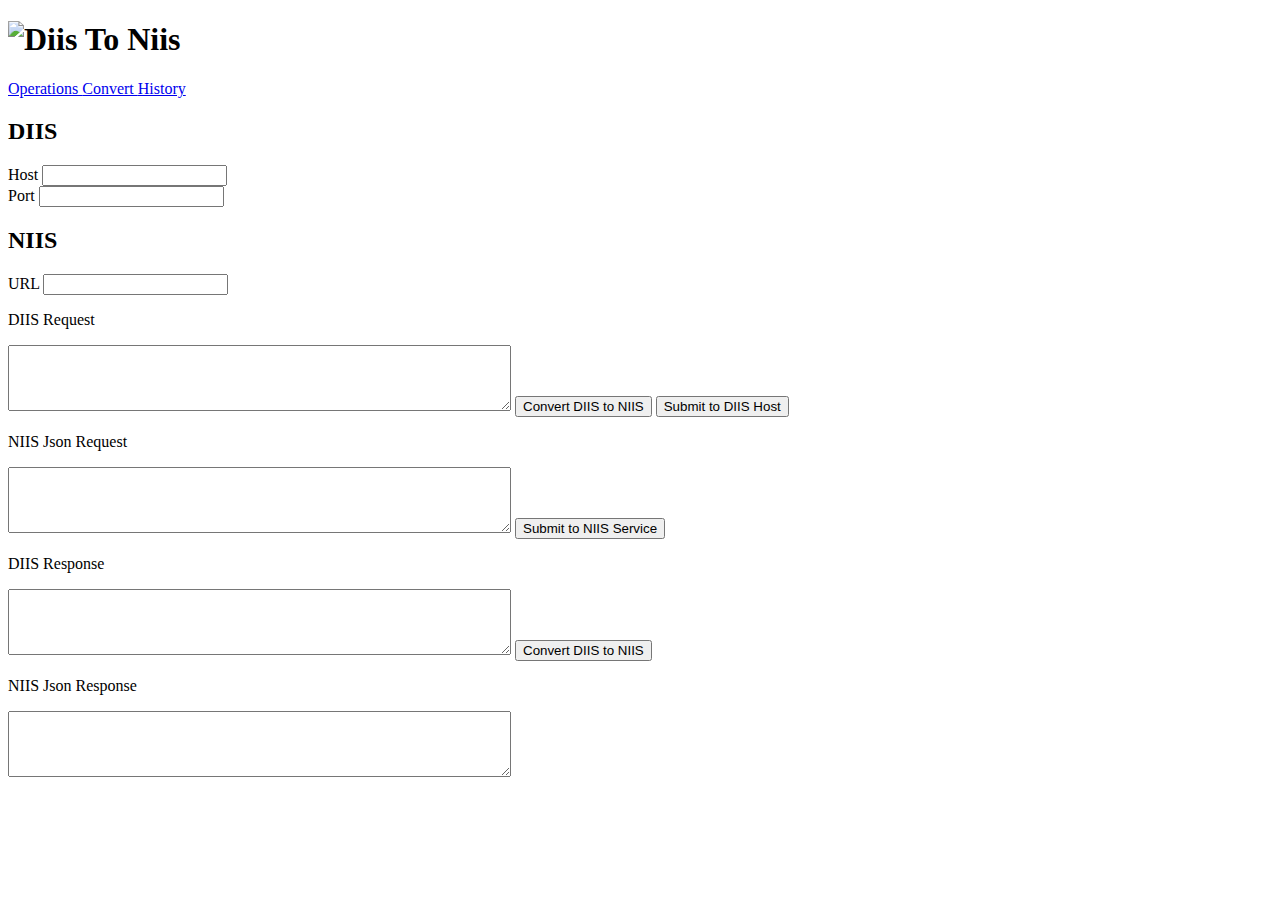
==== src/main/resources/templates/convert.html @ 6388b15d "-Updated Thymeleaf Functionality -Updated Convert html" ====
<!DOCTYPE html>
<html xmlns:th="http://www.thymeleaf.org">
<head>
	<meta charset="UTF-8">
	<meta name="viewport" content="width=device-width, initial-scale=1">
	<title>Diis To Niis</title>
	<link href="css/style.css" type="text/css" rel="stylesheet">
	<script src="https://ajax.googleapis.com/ajax/libs/jquery/3.5.1/jquery.min.js"></script>
	<script src="https://maxcdn.bootstrapcdn.com/bootstrap/3.4.1/js/bootstrap.min.js"></script>
	<script src="js/base.js"></script>
	<link rel="icon" href="images/32.png">
</head>
	<body>
		<div>
			<div class="header">
				<h1>
					<img src="images/logo2.png" alt="Diis To Niis" class="logo" draggable="false"/>
				</h1>
			</div>
			<nav class="nav">
				<div id="navList" class="nav__links">
					<a class="nav__link" href="operations" id="btnNav" onMouseOver="over(this)" onMouseOut="normal(this)">
						<i class="icon-operations icon-details"></i>
						Operations
					</a>
					<a class="nav__link nav__link--active" href="convert" id="btnNav1">
						<i class="icon-convert icon-details"></i>
						Convert
					</a>
					<a class="nav__link" href="history" id="btnNav2" onMouseOver="over(this)" onMouseOut="normal(this)">
						<i class="icon-history icon-details"></i>
						History
					</a>
				</div>
			</nav>
			<div class="sideInput outline">
				<h2>DIIS</h2>
				<div class="hold">
					<label for="host">Host</label>
					<input id="host" type="text" max="1000"/>
				</div>
				<div class="hold">
					<label for="port">Port</label>
					<input id="port" type="text" max="1000"/>
				</div>
				<h2>NIIS</h2>
				<div class="hold">
					<label for="url">URL</label>
					<input id="url" type="text" max="1000"/>
				</div>
			</div>
			<div class="screen">
				<div class="leftConvert">
					<form th:action="@{/convert}" method="post">
						<p class="pUpdate">DIIS Request</p>
						<!-- Diis Request -->
						<textarea class="textAreaStyle outline" name="diisRequest" cols="60" rows="4" th:field="${holdObject.diisRequest}"></textarea>
						<!-- Left -->
						<!-- Diis Request => Niis Json Request -->
						<!-- (name = diisToNiisRequest) => (value = convertRequest) -->
						<button class="customB" name="diisToNiisRequest" value="convertRequest" onMouseOver="overs(this,this.id)" onMouseOut="normals(this,this.id)" id="b1">
							<i class="buttonStyle icon-details" id="icon1"></i>
							<span>
								Convert DIIS to NIIS
							</span>
						</button>
						<!-- Top -->
						<!-- Diis Request => Diis Response -->
						<!-- (name = diisToDiis) => (value = submitToDiisHost) -->
						<button class="middleButton mb1" name="diisToDiis" value="submitToDiisHost" onMouseOver="overs(this,this.id)" onMouseOut="normals(this,this.id)" id="b2">
							<i class="middleButtonStyle icon-details" id="icon2"></i>
							<span>
								Submit to DIIS Host
							</span>
						</button>
					</form>
					<form th:action="@{/convert}" method="post">
						<p class="pUpdate">NIIS Json Request</p>
						<!-- Niis Request -->
						<textarea class="textAreaStyle outline" name="niisJsonRequest" cols="60" rows="4" th:field="${holdObject.niisRequest}"></textarea>
						<!-- th:field="${niisRequest.account}" -->
						<!-- Bottom -->
						<!-- Niis Json Request => Niis Json Response -->
						<!-- (name = niisToNiis) => (value = submitToNiisService) -->
						<button class="middleButton mb2" name="niisToNiis" value="submitToNiisService" onMouseOver="overs(this,this.id)" onMouseOut="normals(this,this.id)" id="b3">
							<i class="middleButtonStyle icon-details" id="icon3"></i>
							<span>
								Submit to NIIS Service
							</span>
						</button>
					</form>
				</div>
				<div class="rightConvert">
					<form th:action="@{/convert}" method="post">
						<p class="pUpdate">DIIS Response</p>
						<!-- Diis Response -->
						<textarea class="textAreaStyle outline" name="diisResponse" cols="60" rows="4" th:field="${holdObject.diisResponse}"></textarea>
						<!-- Right -->
						<!-- Diis Response => Niis Json Response -->
						<!-- (name = diisToNiisResponse) => (value = convertResponse) -->
						<button class="customB" name="diisToNiisResponse" value="convertResponse"  onMouseOver="overs(this,this.id)" onMouseOut="normals(this,this.id)" id="b4">
							<i class="buttonStyle icon-details" id="icon4"></i>
							<span>
								Convert DIIS to NIIS
							</span>
						</button>
					</form>
					<p class="pUpdate">NIIS Json Response</p>
					<!-- Niis Response -->
					<textarea class="textAreaStyle outline" name="niisJsonResponse" cols="60" rows="4" th:field="${holdObject.niisResponse}"></textarea>
				</div>
			</div>
		</div>
	</body>
</html>
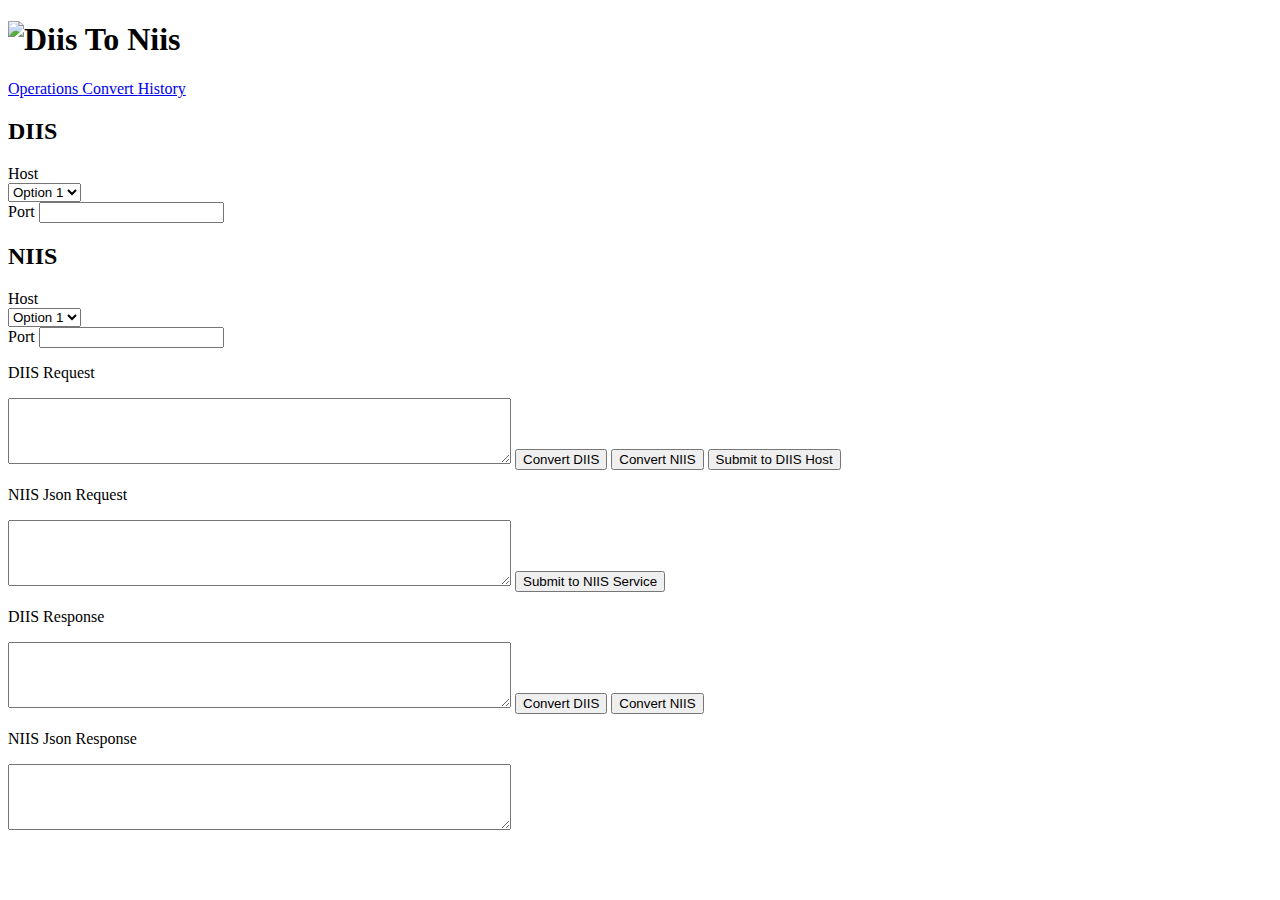
==== commit 639a2f08: "Added buttons to convert from niis to diis Connected the buttons to spring Changed the host inputs t" ====
--- a/src/main/resources/templates/convert.html
+++ b/src/main/resources/templates/convert.html
@@ -35,34 +35,55 @@
 			</nav>
 			<div class="sideInput outline">
 				<h2>DIIS</h2>
-				<div class="hold">
-					<label for="host">Host</label>
-					<input id="host" type="text" max="1000"/>
-				</div>
-				<div class="hold">
-					<label for="port">Port</label>
-					<input id="port" type="text" max="1000"/>
-				</div>
-				<h2>NIIS</h2>
-				<div class="hold">
-					<label for="url">URL</label>
-					<input id="url" type="text" max="1000"/>
-				</div>
-			</div>
-			<div class="screen">
-				<div class="leftConvert">
-					<form th:action="@{/convert}" method="post">
-						<p class="pUpdate">DIIS Request</p>
-						<!-- Diis Request -->
+				<label class="selectLabel">Host</label>
+				<div>
+					<select name="host" id="host" class="select">
+						<option value="1">Option 1</option>
+						<option value="2">Option 2</option>
+						<option value="3">Option 3</option>
+						<option value="4">Option 4</option>
+					</select>
+            	</div>
+            <div class="hold">
+                <label class="moveLabel" for="port">Port</label>
+                <input id="port" type="text" max="1000"/>
+            </div>
+            <h2>NIIS</h2>
+				<label class="selectLabel">Host</label>
+            <div>
+				<select name="niisHost" id="niisHost" class="select">
+					<option value="1">Option 1</option>
+					<option value="2">Option 2</option>
+					<option value="3">Option 3</option>
+					<option value="4">Option 4</option>
+				</select>
+            </div>
+            <div class="hold">
+                <label class="moveLabel" for="niisPort">Port</label>
+                <input id="niisPort" type="text" max="1000"/>
+            </div>
+        </div>
+        <div class="screen">
+            <form th:action="@{/convert}" method="post">
+            <div class="leftConvert">
+                <!--	<form th:action="@{/convert}" method="post">   -->
+                            <p class="pUpdate">DIIS Request</p>
+                            <!-- Diis Request -->
 						<textarea class="textAreaStyle outline" name="diisRequest" cols="60" rows="4" th:field="${holdObject.diisRequest}"></textarea>
 						<!-- Left -->
 						<!-- Diis Request => Niis Json Request -->
 						<!-- (name = diisToNiisRequest) => (value = convertRequest) -->
-						<button class="customB" name="diisToNiisRequest" value="convertRequest" onMouseOver="overs(this,this.id)" onMouseOut="normals(this,this.id)" id="b1">
+						<button class="customM customML" name="diisToNiisRequest" value="convertRequest" onMouseOver="overs(this,this.id)" onMouseOut="normals(this,this.id)" id="b1">
 							<i class="buttonStyle icon-details" id="icon1"></i>
 							<span>
-								Convert DIIS to NIIS
+								Convert DIIS
 							</span>
+						</button>
+						<button class="customM customMR" name="niisToDiisRequest" value="convertNiisRequest"  onMouseOver="overs(this,this.id)" onMouseOut="normals(this,this.id)" id="b5">
+							<i class="buttonStyleUp icon-details" id="icon5"></i>
+							<span>
+									Convert NIIS
+								</span>
 						</button>
 						<!-- Top -->
 						<!-- Diis Request => Diis Response -->
@@ -73,11 +94,11 @@
 								Submit to DIIS Host
 							</span>
 						</button>
-					</form>
-					<form th:action="@{/convert}" method="post">
-						<p class="pUpdate">NIIS Json Request</p>
-						<!-- Niis Request -->
-						<textarea class="textAreaStyle outline" name="niisJsonRequest" cols="60" rows="4" th:field="${holdObject.niisRequest}"></textarea>
+						<!-- </form>
+                        <form th:action="@{/convert}" method="post">  -->
+                            <p class="pUpdate niisJsonR">NIIS Json Request</p>
+                            <!-- Niis Request -->
+						<textarea class="niisJsonR textAreaStyle outline" name="niisJsonRequest" cols="60" rows="4" th:field="${holdObject.niisRequest}"></textarea>
 						<!-- th:field="${niisRequest.account}" -->
 						<!-- Bottom -->
 						<!-- Niis Json Request => Niis Json Response -->
@@ -88,27 +109,34 @@
 								Submit to NIIS Service
 							</span>
 						</button>
-					</form>
-				</div>
-				<div class="rightConvert">
-					<form th:action="@{/convert}" method="post">
+						<!-- 	</form>   -->
+                        </div>
+                        <div class="rightConvert">
+                            <!--<form th:action="@{/convert}" method="post"> -->
 						<p class="pUpdate">DIIS Response</p>
 						<!-- Diis Response -->
 						<textarea class="textAreaStyle outline" name="diisResponse" cols="60" rows="4" th:field="${holdObject.diisResponse}"></textarea>
 						<!-- Right -->
 						<!-- Diis Response => Niis Json Response -->
 						<!-- (name = diisToNiisResponse) => (value = convertResponse) -->
-						<button class="customB" name="diisToNiisResponse" value="convertResponse"  onMouseOver="overs(this,this.id)" onMouseOut="normals(this,this.id)" id="b4">
+						<button class="customM customML" name="diisToNiisResponse" value="convertResponse"  onMouseOver="overs(this,this.id)" onMouseOut="normals(this,this.id)" id="b4">
 							<i class="buttonStyle icon-details" id="icon4"></i>
 							<span>
-								Convert DIIS to NIIS
+								Convert DIIS
 							</span>
 						</button>
-					</form>
-					<p class="pUpdate">NIIS Json Response</p>
+							<button class="customM customMR" name="niisToDiisResponse" value="convertNiisResponse"  onMouseOver="overs(this,this.id)" onMouseOut="normals(this,this.id)" id="b6">
+								<i class="buttonStyleUp icon-details" id="icon6"></i>
+								<span>
+								Convert NIIS
+							</span>
+							</button>
+					<!-- </form> -->
+					<p class="pUpdate niisJsonR">NIIS Json Response</p>
 					<!-- Niis Response -->
-					<textarea class="textAreaStyle outline" name="niisJsonResponse" cols="60" rows="4" th:field="${holdObject.niisResponse}"></textarea>
+					<textarea class="textAreaStyle outline niisJsonR" name="niisJsonResponse" cols="60" rows="4" th:field="${holdObject.niisResponse}"></textarea>
 				</div>
+				</form>
 			</div>
 		</div>
 	</body>
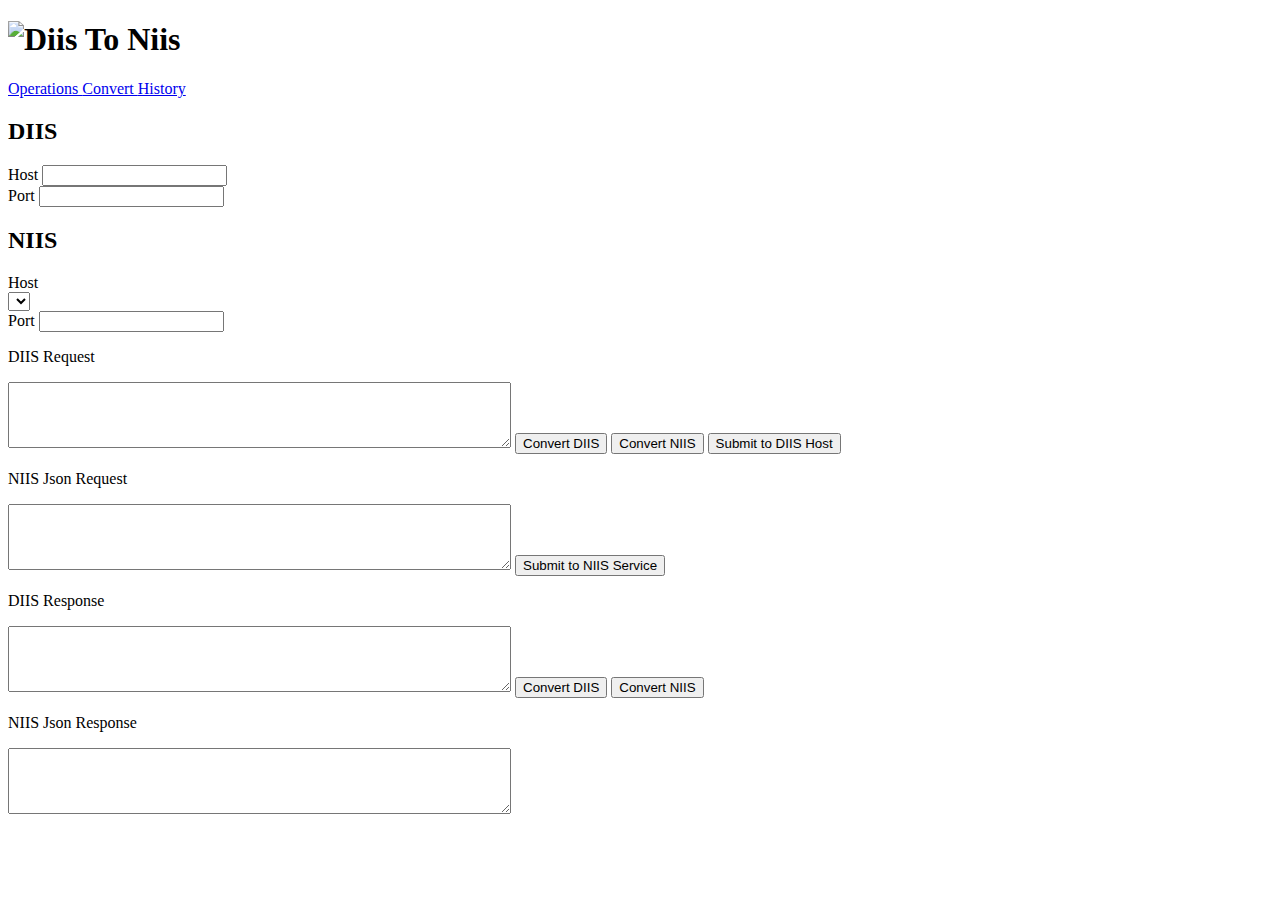
==== commit 15858cfb: "Connected front end elements (host, port) to the backend" ====
--- a/src/main/resources/templates/convert.html
+++ b/src/main/resources/templates/convert.html
@@ -11,133 +11,130 @@
 	<link rel="icon" href="images/32.png">
 </head>
 	<body>
-		<div>
-			<div class="header">
-				<h1>
-					<img src="images/logo2.png" alt="Diis To Niis" class="logo" draggable="false"/>
-				</h1>
+		<form th:action="@{/convert}" method="post" name="niis2diis">
+			<div>
+				<div class="header">
+					<h1>
+						<img src="images/logo2.png" alt="Diis To Niis" class="logo" draggable="false"/>
+					</h1>
+				</div>
+				<nav class="nav">
+					<div id="navList" class="nav__links">
+						<a class="nav__link" href="operations" id="btnNav" onMouseOver="over(this)" onMouseOut="normal(this)">
+							<i class="icon-operations icon-details"></i>
+							Operations
+						</a>
+						<a class="nav__link nav__link--active" href="convert" id="btnNav1">
+							<i class="icon-convert icon-details"></i>
+							Convert
+						</a>
+						<a class="nav__link" href="history" id="btnNav2" onMouseOver="over(this)" onMouseOut="normal(this)">
+							<i class="icon-history icon-details"></i>
+							History
+						</a>
+					</div>
+				</nav>
+				<div class="sideInput outline">
+					<h2>DIIS</h2>
+					<div class="hold">
+						<label class="moveLabel active" for="diisHost">Host</label>
+						<input id="diisHost" type="text" max="1000" th:field="${holdObject.diisHost}"/>
+					</div>
+					<div class="hold">
+						<label class="moveLabel active" for="port">Port</label>
+						<input id="port" type="text" max="1000" th:field="${holdObject.diisPort}"/>
+					</div>
+					<h2>NIIS</h2>
+						<label class="selectLabel">Host</label>
+					<div>
+					<select name="niisHost" id="niisHost" class="select" th:field="*{holdObject.niisHost}">
+					  <option th:each="i : ${holdObject.niisHosts}"
+						 th:value="${i}"
+						 th:text="${i}"
+					  th:selected="${i==holdObject.niisHost}">
+					  </option>
+					</select>
+				</div>
+				<div class="hold">
+					<label class="moveLabel active" for="niisPort">Port</label>
+					<input id="niisPort" type="text" max="1000" th:field="${holdObject.niisPort}"/>
+				</div>
 			</div>
-			<nav class="nav">
-				<div id="navList" class="nav__links">
-					<a class="nav__link" href="operations" id="btnNav" onMouseOver="over(this)" onMouseOut="normal(this)">
-						<i class="icon-operations icon-details"></i>
-						Operations
-					</a>
-					<a class="nav__link nav__link--active" href="convert" id="btnNav1">
-						<i class="icon-convert icon-details"></i>
-						Convert
-					</a>
-					<a class="nav__link" href="history" id="btnNav2" onMouseOver="over(this)" onMouseOut="normal(this)">
-						<i class="icon-history icon-details"></i>
-						History
-					</a>
-				</div>
-			</nav>
-			<div class="sideInput outline">
-				<h2>DIIS</h2>
-				<label class="selectLabel">Host</label>
-				<div>
-					<select name="host" id="host" class="select">
-						<option value="1">Option 1</option>
-						<option value="2">Option 2</option>
-						<option value="3">Option 3</option>
-						<option value="4">Option 4</option>
-					</select>
-            	</div>
-            <div class="hold">
-                <label class="moveLabel" for="port">Port</label>
-                <input id="port" type="text" max="1000"/>
-            </div>
-            <h2>NIIS</h2>
-				<label class="selectLabel">Host</label>
-            <div>
-				<select name="niisHost" id="niisHost" class="select">
-					<option value="1">Option 1</option>
-					<option value="2">Option 2</option>
-					<option value="3">Option 3</option>
-					<option value="4">Option 4</option>
-				</select>
-            </div>
-            <div class="hold">
-                <label class="moveLabel" for="niisPort">Port</label>
-                <input id="niisPort" type="text" max="1000"/>
-            </div>
-        </div>
-        <div class="screen">
-            <form th:action="@{/convert}" method="post">
-            <div class="leftConvert">
-                <!--	<form th:action="@{/convert}" method="post">   -->
-                            <p class="pUpdate">DIIS Request</p>
-                            <!-- Diis Request -->
-						<textarea class="textAreaStyle outline" name="diisRequest" cols="60" rows="4" th:field="${holdObject.diisRequest}"></textarea>
-						<!-- Left -->
-						<!-- Diis Request => Niis Json Request -->
-						<!-- (name = diisToNiisRequest) => (value = convertRequest) -->
-						<button class="customM customML" name="diisToNiisRequest" value="convertRequest" onMouseOver="overs(this,this.id)" onMouseOut="normals(this,this.id)" id="b1">
-							<i class="buttonStyle icon-details" id="icon1"></i>
-							<span>
-								Convert DIIS
-							</span>
-						</button>
-						<button class="customM customMR" name="niisToDiisRequest" value="convertNiisRequest"  onMouseOver="overs(this,this.id)" onMouseOut="normals(this,this.id)" id="b5">
-							<i class="buttonStyleUp icon-details" id="icon5"></i>
-							<span>
+			<div class="screen">
+
+				<div class="leftConvert">
+					<!--	<form th:action="@{/convert}" method="post">   -->
+								<p class="pUpdate">DIIS Request</p>
+								<!-- Diis Request -->
+							<textarea class="textAreaStyle outline" name="diisRequest" cols="60" rows="4" th:field="${holdObject.diisRequest}"></textarea>
+							<!-- Left -->
+							<!-- Diis Request => Niis Json Request -->
+							<!-- (name = diisToNiisRequest) => (value = convertRequest) -->
+							<button class="customM customML" name="diisToNiisRequest" value="convertRequest" onMouseOver="overs(this,this.id)" onMouseOut="normals(this,this.id)" id="b1">
+								<i class="buttonStyle icon-details" id="icon1"></i>
+								<span>
+									Convert DIIS
+								</span>
+							</button>
+							<button class="customM customMR" name="niisToDiisRequest" value="convertNiisRequest"  onMouseOver="overs(this,this.id)" onMouseOut="normals(this,this.id)" id="b5">
+								<i class="buttonStyleUp icon-details" id="icon5"></i>
+								<span>
+										Convert NIIS
+									</span>
+							</button>
+							<!-- Top -->
+							<!-- Diis Request => Diis Response -->
+							<!-- (name = diisToDiis) => (value = submitToDiisHost) -->
+							<button class="middleButton mb1" name="diisToDiis" value="submitToDiisHost" onMouseOver="overs(this,this.id)" onMouseOut="normals(this,this.id)" id="b2">
+								<i class="middleButtonStyle icon-details" id="icon2"></i>
+								<span>
+									Submit to DIIS Host
+								</span>
+							</button>
+							<!-- </form>
+							<form th:action="@{/convert}" method="post">  -->
+								<p class="pUpdate niisJsonR">NIIS Json Request</p>
+								<!-- Niis Request -->
+							<textarea class="niisJsonR textAreaStyle outline" name="niisJsonRequest" cols="60" rows="4" th:field="${holdObject.niisRequest}"></textarea>
+							<!-- th:field="${niisRequest.account}" -->
+							<!-- Bottom -->
+							<!-- Niis Json Request => Niis Json Response -->
+							<!-- (name = niisToNiis) => (value = submitToNiisService) -->
+							<button class="middleButton mb2" name="niisToNiis" value="submitToNiisService" onMouseOver="overs(this,this.id)" onMouseOut="normals(this,this.id)" id="b3">
+								<i class="middleButtonStyle icon-details" id="icon3"></i>
+								<span>
+									Submit to NIIS Service
+								</span>
+							</button>
+							<!-- 	</form>   -->
+							</div>
+							<div class="rightConvert">
+								<!--<form th:action="@{/convert}" method="post"> -->
+							<p class="pUpdate">DIIS Response</p>
+							<!-- Diis Response -->
+							<textarea class="textAreaStyle outline" name="diisResponse" cols="60" rows="4" th:field="${holdObject.diisResponse}"></textarea>
+							<!-- Right -->
+							<!-- Diis Response => Niis Json Response -->
+							<!-- (name = diisToNiisResponse) => (value = convertResponse) -->
+							<button class="customM customML" name="diisToNiisResponse" value="convertResponse"  onMouseOver="overs(this,this.id)" onMouseOut="normals(this,this.id)" id="b4">
+								<i class="buttonStyle icon-details" id="icon4"></i>
+								<span>
+									Convert DIIS
+								</span>
+							</button>
+								<button class="customM customMR" name="niisToDiisResponse" value="convertNiisResponse"  onMouseOver="overs(this,this.id)" onMouseOut="normals(this,this.id)" id="b6">
+									<i class="buttonStyleUp icon-details" id="icon6"></i>
+									<span>
 									Convert NIIS
 								</span>
-						</button>
-						<!-- Top -->
-						<!-- Diis Request => Diis Response -->
-						<!-- (name = diisToDiis) => (value = submitToDiisHost) -->
-						<button class="middleButton mb1" name="diisToDiis" value="submitToDiisHost" onMouseOver="overs(this,this.id)" onMouseOut="normals(this,this.id)" id="b2">
-							<i class="middleButtonStyle icon-details" id="icon2"></i>
-							<span>
-								Submit to DIIS Host
-							</span>
-						</button>
-						<!-- </form>
-                        <form th:action="@{/convert}" method="post">  -->
-                            <p class="pUpdate niisJsonR">NIIS Json Request</p>
-                            <!-- Niis Request -->
-						<textarea class="niisJsonR textAreaStyle outline" name="niisJsonRequest" cols="60" rows="4" th:field="${holdObject.niisRequest}"></textarea>
-						<!-- th:field="${niisRequest.account}" -->
-						<!-- Bottom -->
-						<!-- Niis Json Request => Niis Json Response -->
-						<!-- (name = niisToNiis) => (value = submitToNiisService) -->
-						<button class="middleButton mb2" name="niisToNiis" value="submitToNiisService" onMouseOver="overs(this,this.id)" onMouseOut="normals(this,this.id)" id="b3">
-							<i class="middleButtonStyle icon-details" id="icon3"></i>
-							<span>
-								Submit to NIIS Service
-							</span>
-						</button>
-						<!-- 	</form>   -->
-                        </div>
-                        <div class="rightConvert">
-                            <!--<form th:action="@{/convert}" method="post"> -->
-						<p class="pUpdate">DIIS Response</p>
-						<!-- Diis Response -->
-						<textarea class="textAreaStyle outline" name="diisResponse" cols="60" rows="4" th:field="${holdObject.diisResponse}"></textarea>
-						<!-- Right -->
-						<!-- Diis Response => Niis Json Response -->
-						<!-- (name = diisToNiisResponse) => (value = convertResponse) -->
-						<button class="customM customML" name="diisToNiisResponse" value="convertResponse"  onMouseOver="overs(this,this.id)" onMouseOut="normals(this,this.id)" id="b4">
-							<i class="buttonStyle icon-details" id="icon4"></i>
-							<span>
-								Convert DIIS
-							</span>
-						</button>
-							<button class="customM customMR" name="niisToDiisResponse" value="convertNiisResponse"  onMouseOver="overs(this,this.id)" onMouseOut="normals(this,this.id)" id="b6">
-								<i class="buttonStyleUp icon-details" id="icon6"></i>
-								<span>
-								Convert NIIS
-							</span>
-							</button>
-					<!-- </form> -->
-					<p class="pUpdate niisJsonR">NIIS Json Response</p>
-					<!-- Niis Response -->
-					<textarea class="textAreaStyle outline niisJsonR" name="niisJsonResponse" cols="60" rows="4" th:field="${holdObject.niisResponse}"></textarea>
+								</button>
+						<!-- </form> -->
+						<p class="pUpdate niisJsonR">NIIS Json Response</p>
+						<!-- Niis Response -->
+						<textarea class="textAreaStyle outline niisJsonR" name="niisJsonResponse" cols="60" rows="4" th:field="${holdObject.niisResponse}"></textarea>
+					</div>
 				</div>
-				</form>
 			</div>
-		</div>
+		</form>
 	</body>
 </html>
